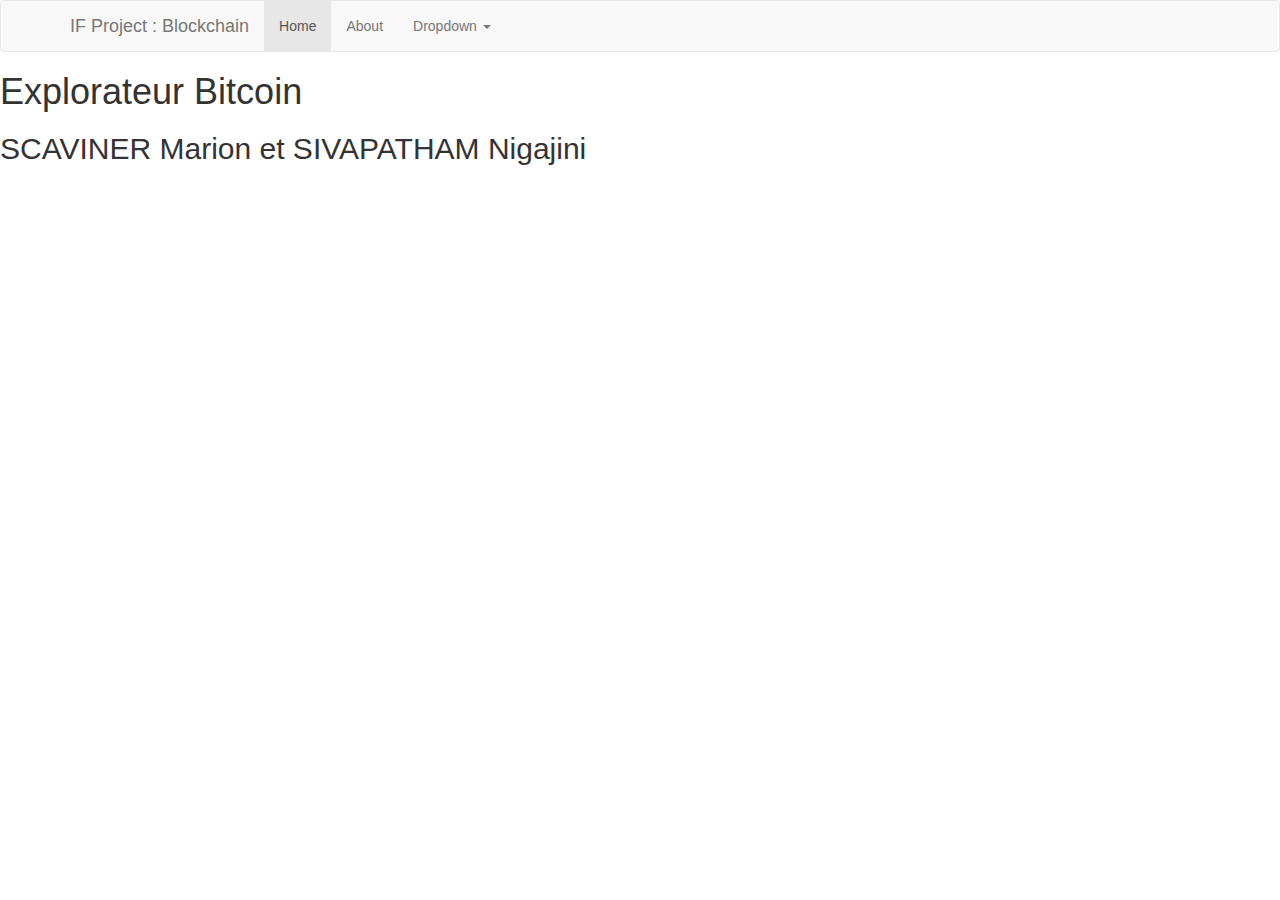
==== index.html @ 9101c09e "Update index.html" ====
<!DOCTYPE html>
<html>
	<head>
		<title> IF : TD1 </title>	
		<link rel="stylesheet" href="https://maxcdn.bootstrapcdn.com/bootstrap/3.3.7/css/bootstrap.min.css"/>

	</head>
	<body>
		
	<nav class="navbar navbar-default">
        <div class="container">
          <div class="navbar-header">
            <button type="button" class="navbar-toggle collapsed" data-toggle="collapse" data-target=".navbar-collapse">
              <span class="sr-only">Toggle navigation</span>
              <span class="icon-bar"></span>
              <span class="icon-bar"></span>
              <span class="icon-bar"></span>
            </button>
            <a class="navbar-brand" href="#"> IF Project : Blockchain </a>
          </div>
          <div class="navbar-collapse collapse">
            <ul class="nav navbar-nav">
              <li class="active"><a href="#">Home</a></li>
              <li><a href="#about">About</a></li>
              <li class="dropdown">
                <a href="#" class="dropdown-toggle" data-toggle="dropdown" role="button" aria-haspopup="true" aria-expanded="false">Dropdown <span class="caret"></span></a>
                <ul class="dropdown-menu">
                  <li><a href="#">Action</a></li>
                  <li><a href="#">Another action</a></li>
                  <li><a href="#">Something else here</a></li>
                  <li role="separator" class="divider"></li>
                  <li class="dropdown-header">Nav header</li>
                  <li><a href="#">Separated link</a></li>
                  <li><a href="#">One more separated link</a></li>
                </ul>
              </li>
            </ul>
          </div><!--/.nav-collapse -->
        </div>
      </nav>
		
		<h1>Explorateur Bitcoin</h1>
		<h2> SCAVINER Marion et SIVAPATHAM Nigajini</h2>
		<!-- <h2>Explorateur Bitcoin</h2> -->
		
		
		<script src="https://maxcdn.bootstrapcdn.com/bootstrap/3.3.7/js/bootstrap.min.js"></script>
		<script src="https://ajax.googleapis.com/ajax/libs/jquery/3.1.1/jquery.min.js"></script>
		<script src="../custom.js"></script>
	</body>
</html>
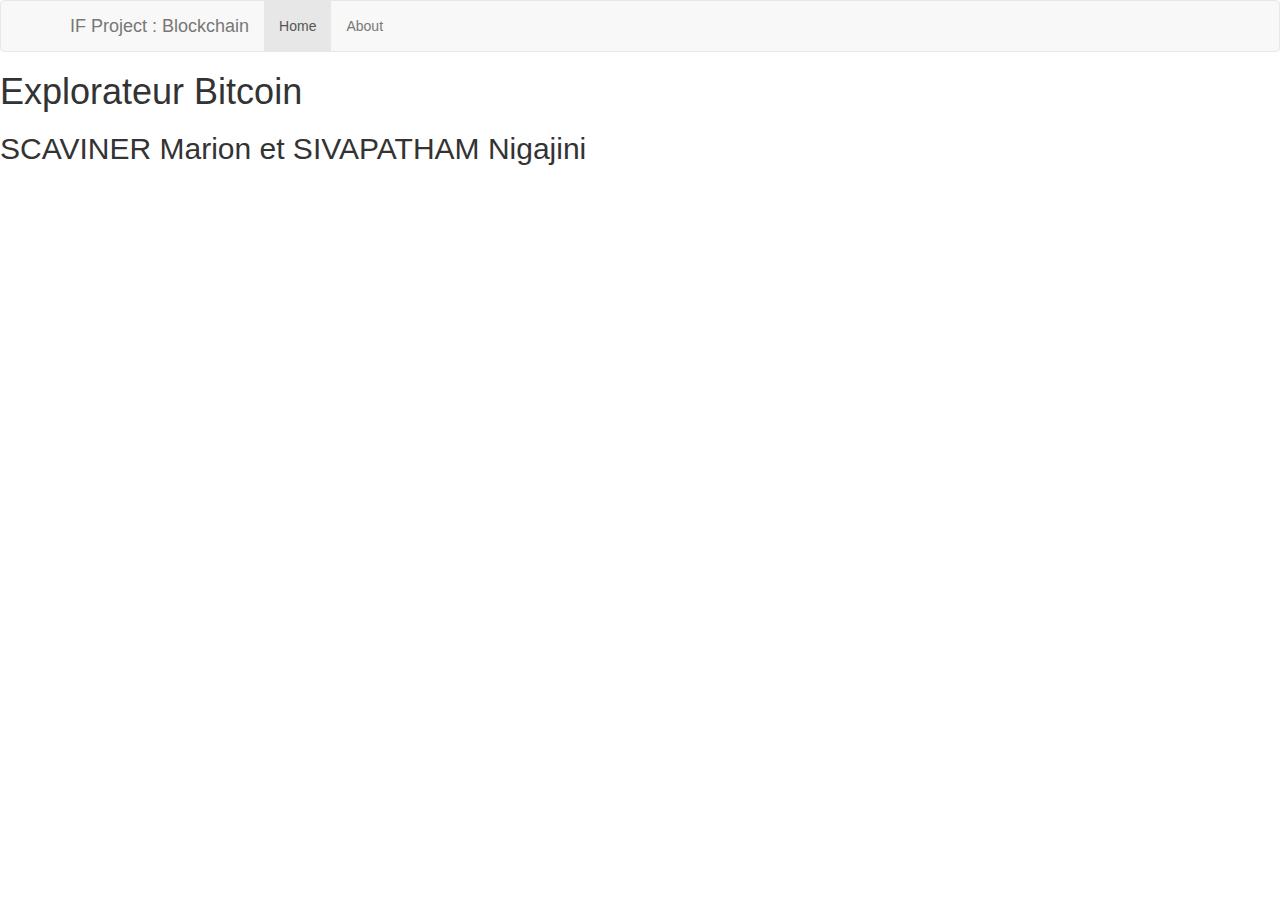
==== commit 739711f9: "Update index.html" ====
--- a/index.html
+++ b/index.html
@@ -22,18 +22,6 @@
             <ul class="nav navbar-nav">
               <li class="active"><a href="#">Home</a></li>
               <li><a href="#about">About</a></li>
-              <li class="dropdown">
-                <a href="#" class="dropdown-toggle" data-toggle="dropdown" role="button" aria-haspopup="true" aria-expanded="false">Dropdown <span class="caret"></span></a>
-                <ul class="dropdown-menu">
-                  <li><a href="#">Action</a></li>
-                  <li><a href="#">Another action</a></li>
-                  <li><a href="#">Something else here</a></li>
-                  <li role="separator" class="divider"></li>
-                  <li class="dropdown-header">Nav header</li>
-                  <li><a href="#">Separated link</a></li>
-                  <li><a href="#">One more separated link</a></li>
-                </ul>
-              </li>
             </ul>
           </div><!--/.nav-collapse -->
         </div>
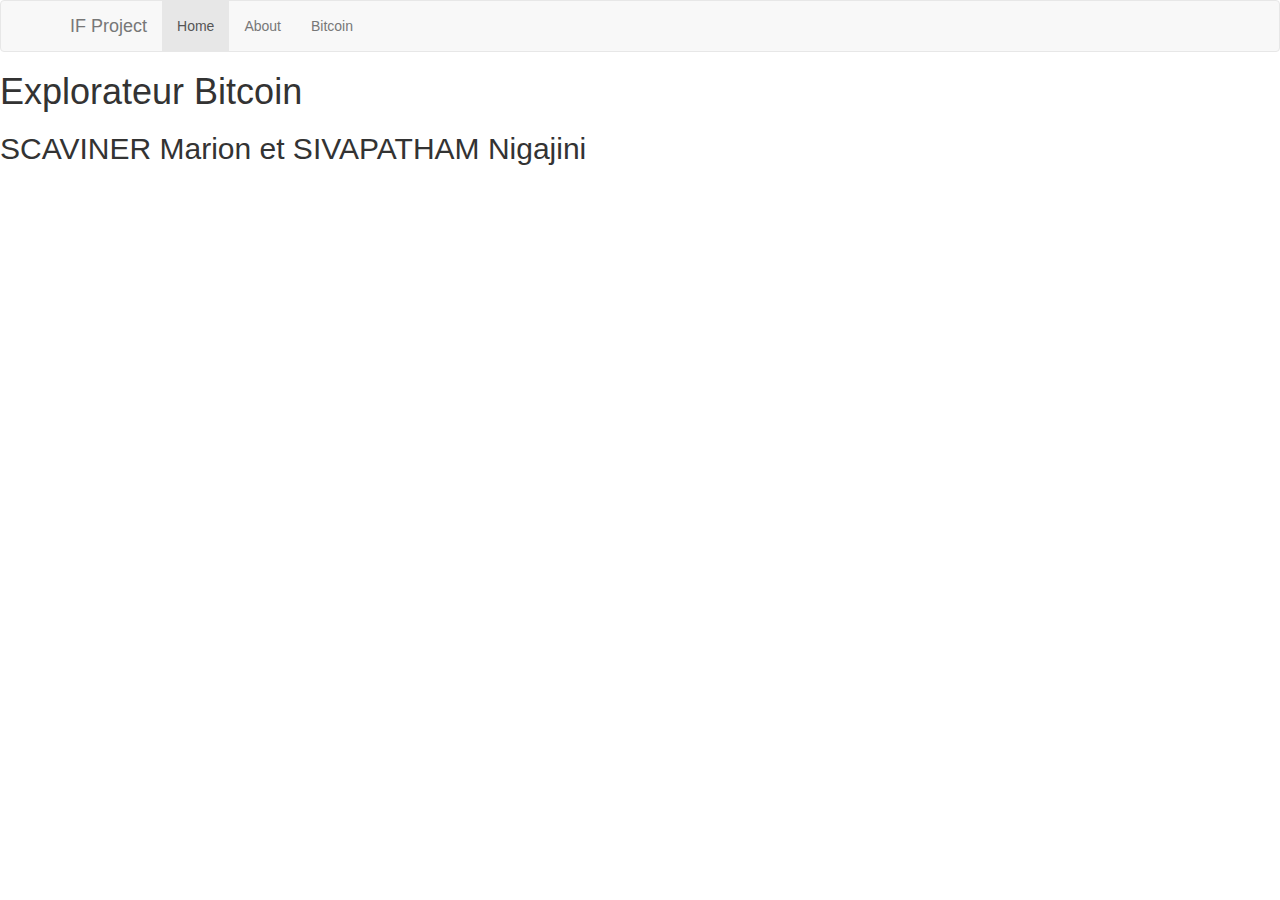
==== commit 1861a8cc: "Update index.html" ====
--- a/index.html
+++ b/index.html
@@ -16,12 +16,13 @@
               <span class="icon-bar"></span>
               <span class="icon-bar"></span>
             </button>
-            <a class="navbar-brand" href="#"> IF Project : Blockchain </a>
+            <a class="navbar-brand" href="#"> IF Project</a>
           </div>
           <div class="navbar-collapse collapse">
             <ul class="nav navbar-nav">
               <li class="active"><a href="#">Home</a></li>
               <li><a href="#about">About</a></li>
+	      <li><a href="bitcoin/index.htm">Bitcoin</a></li>
             </ul>
           </div><!--/.nav-collapse -->
         </div>
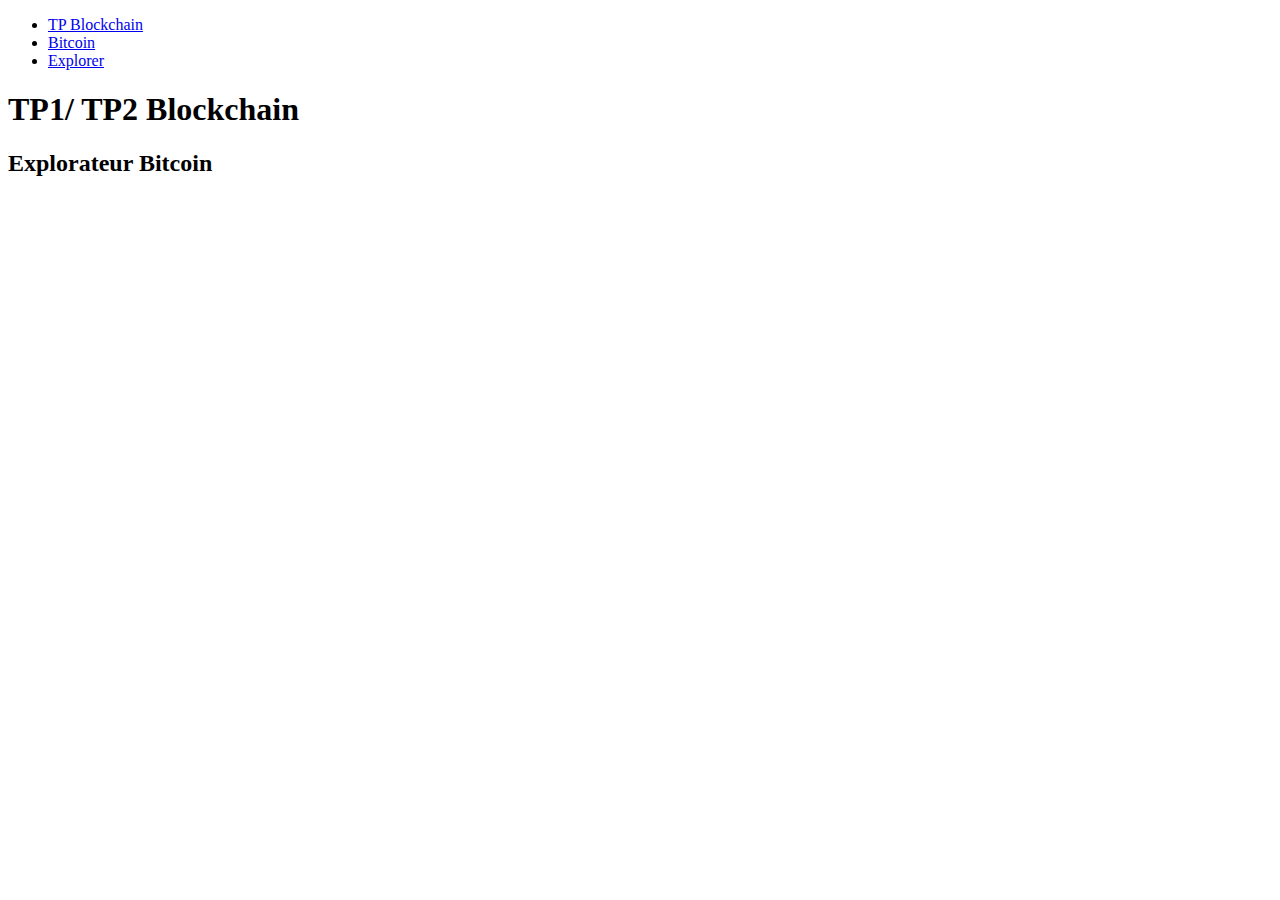
==== commit c6000a36: "Update index.html" ====
--- a/index.html
+++ b/index.html
@@ -1,40 +1,29 @@
 <!DOCTYPE html>
 <html>
 	<head>
-		<title> IF : TD1 </title>	
-		<link rel="stylesheet" href="https://maxcdn.bootstrapcdn.com/bootstrap/3.3.7/css/bootstrap.min.css"/>
-
+		<title> TP1/ TP2 Blockchain</title>		
+		<link rel="stylesheet" href="CSS/style.css"/>
+	    <script type="text/javascript" src="ScriptJS/script.js"> </script> 
 	</head>
+	
 	<body>
+		<ul>
+		<li><a class="active" href="#home"> TP Blockchain </a></li>
+		<li><a href="Bitcoin/index.html"> Bitcoin </a></li>
+		<li><a href="Bitcoin/Explorer/index.html"> Explorer </a></li>
+		</ul>
 		
-	<nav class="navbar navbar-default">
-        <div class="container">
-          <div class="navbar-header">
-            <button type="button" class="navbar-toggle collapsed" data-toggle="collapse" data-target=".navbar-collapse">
-              <span class="sr-only">Toggle navigation</span>
-              <span class="icon-bar"></span>
-              <span class="icon-bar"></span>
-              <span class="icon-bar"></span>
-            </button>
-            <a class="navbar-brand" href="#"> IF Project</a>
-          </div>
-          <div class="navbar-collapse collapse">
-            <ul class="nav navbar-nav">
-              <li class="active"><a href="#">Home</a></li>
-              <li><a href="#about">About</a></li>
-	      <li><a href="bitcoin/index.htm">Bitcoin</a></li>
-            </ul>
-          </div><!--/.nav-collapse -->
-        </div>
-      </nav>
-		
-		<h1>Explorateur Bitcoin</h1>
-		<h2> SCAVINER Marion et SIVAPATHAM Nigajini</h2>
-		<!-- <h2>Explorateur Bitcoin</h2> -->
+		<h1> TP1/ TP2 Blockchain </h1>
+		<!-- Nom du binôme :  -->
+		<h2>Explorateur Bitcoin</h2>
 		
 		
-		<script src="https://maxcdn.bootstrapcdn.com/bootstrap/3.3.7/js/bootstrap.min.js"></script>
-		<script src="https://ajax.googleapis.com/ajax/libs/jquery/3.1.1/jquery.min.js"></script>
-		<script src="../custom.js"></script>
+		<div class="row">
+		<div class="col-lg-12 col-xs-6">
+    	<pre>
+        	<code id="demo" class="json kljs"></code>
+    	</pre>
+		</div>
+		</div>
 	</body>
 </html>
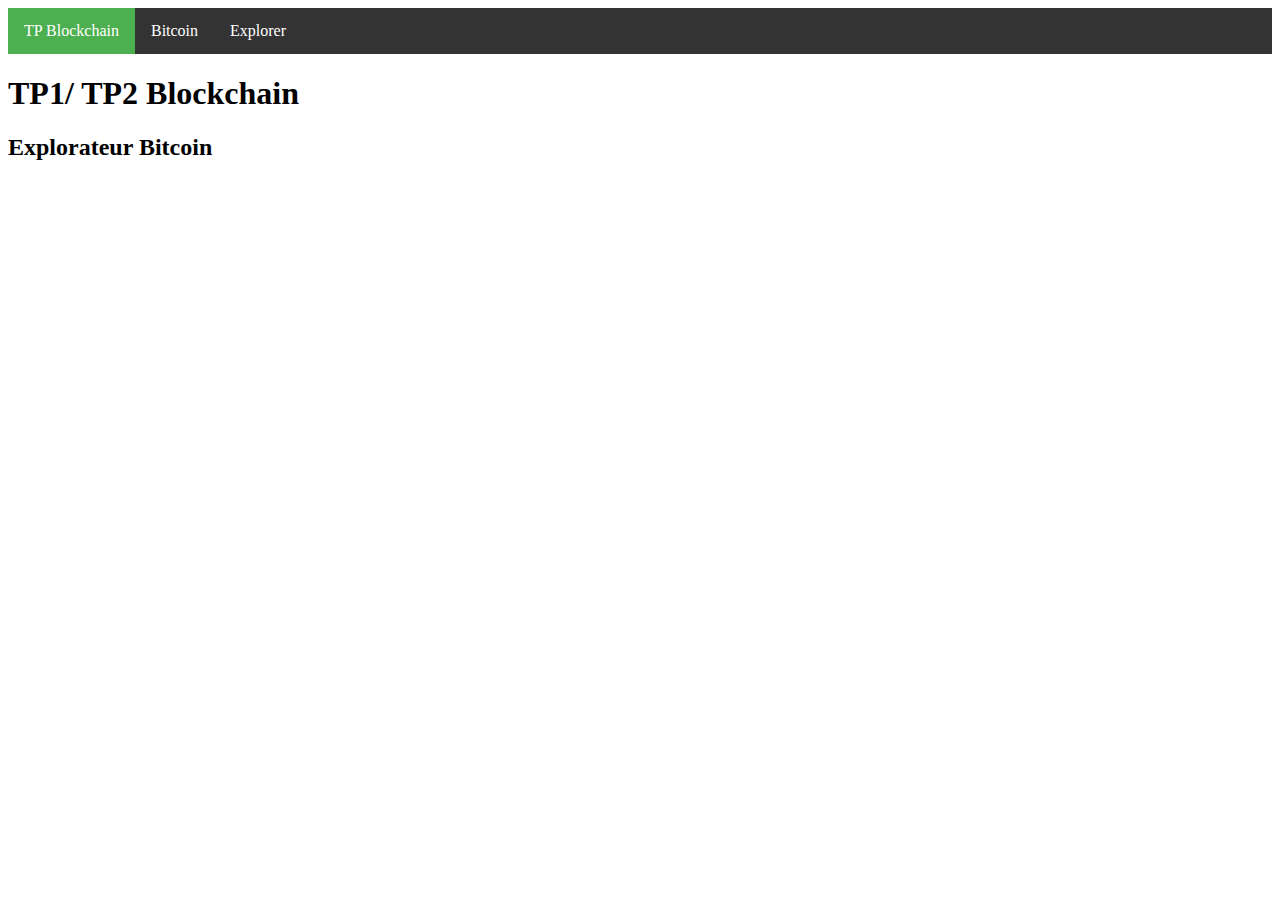
==== commit fa89691a: "Update index.html" ====
--- a/index.html
+++ b/index.html
@@ -2,7 +2,7 @@
 <html>
 	<head>
 		<title> TP1/ TP2 Blockchain</title>		
-		<link rel="stylesheet" href="CSS/style.css"/>
+		<link rel="stylesheet" href="CSS/style1.css"/>
 	    <script type="text/javascript" src="ScriptJS/script.js"> </script> 
 	</head>
 	
--- a/CSS/style1.css
+++ b/CSS/style1.css
@@ -0,0 +1,32 @@
+/* Barre de navigation */
+
+ul {
+    list-style-type: none;
+    margin: 0;
+    padding: 0;
+    overflow: hidden;
+    background-color: #333;
+}
+
+li {
+    float: left;
+}
+
+li a {
+    display: block;
+    color: white;
+    text-align: center;
+    padding: 14px 16px;
+    text-decoration: none;
+}
+
+li a:hover:not(.active) {
+    background-color: #111;
+}
+
+.active {
+    background-color: #4CAF50;
+}
+
+
+
